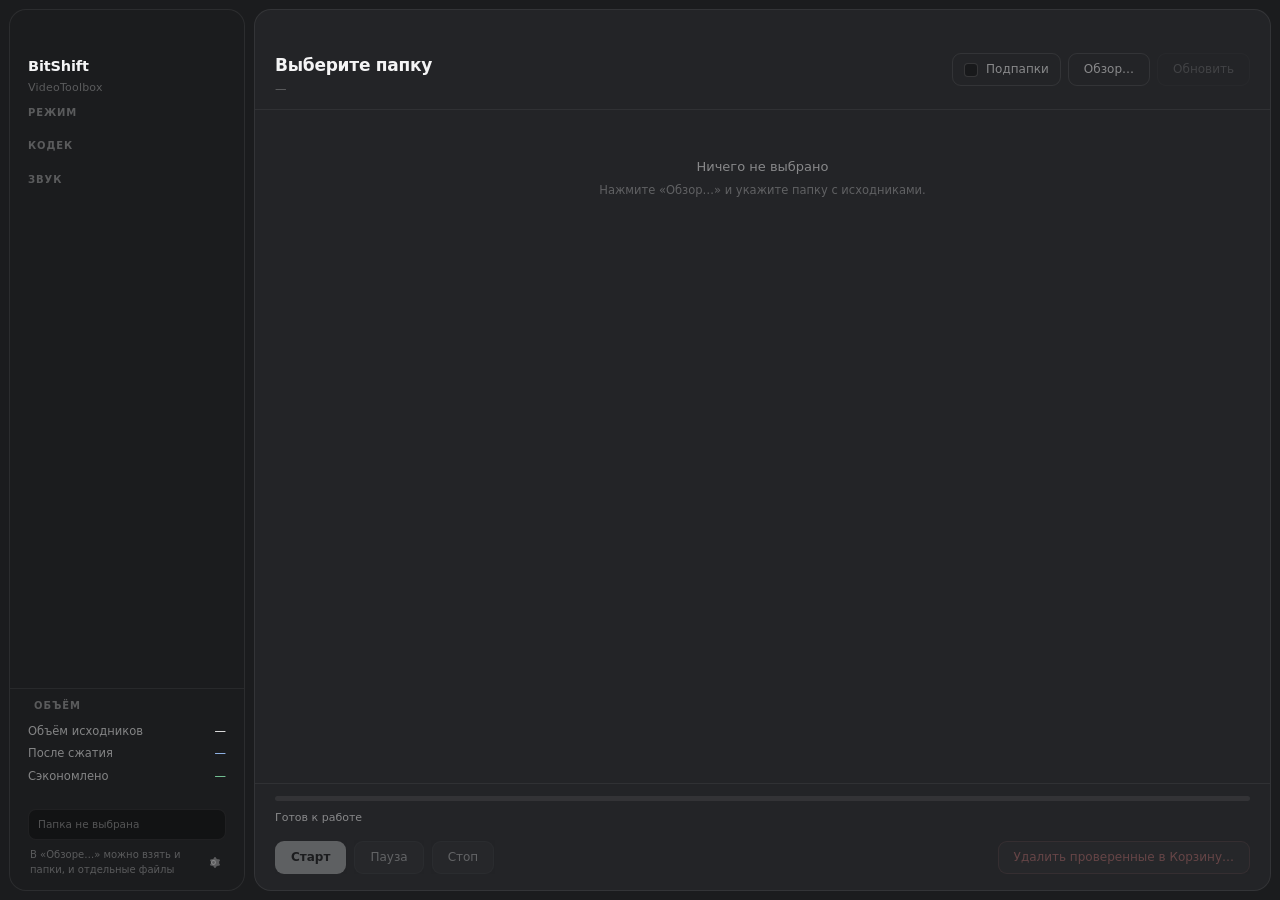
==== mac/ui/index.html @ 4cef077b "BitShift для macOS v3.6.1 — ядро на Python, окно на HTML, VideoToolbox Мак-версия живёт в mac/, с Wi" ====
<!DOCTYPE html>
<html lang="ru">
<head>
  <meta charset="utf-8">
  <title>BitShift</title>
  <link rel="stylesheet" href="style.css">
</head>
<body>
  <div class="shell">

    <aside class="panel side">
      <header class="side__head">
        <div class="side__title">BitShift</div>
        <div class="side__sub" id="hardware">VideoToolbox</div>
      </header>

      <div class="side__scroll">
        <section class="group">
          <div class="group__label" data-i18n="group_mode">Режим</div>
          <div class="list" id="modes"></div>
        </section>

        <section class="group">
          <div class="group__label" data-i18n="group_codec">Кодек</div>
          <div class="list" id="codecs"></div>
        </section>

        <section class="group">
          <div class="group__label" data-i18n="group_audio">Звук</div>
          <div class="list" id="audio-modes"></div>
        </section>
      </div>

      <section class="volume" id="volume">
        <div class="group__label" data-i18n="group_volume">Объём</div>
        <div class="volume__row">
          <span class="volume__key" data-i18n="vol_source">Объём исходников</span>
          <span class="volume__val" id="volume-source">—</span>
        </div>
        <div class="volume__row volume__row--forecast" id="volume-forecast-row" hidden>
          <span class="volume__key" data-i18n="vol_forecast">После сжатия</span>
          <span class="volume__val" id="volume-forecast">—</span>
        </div>
        <div class="volume__row volume__row--saved" id="volume-saved-row" hidden>
          <span class="volume__key" data-i18n="vol_saved">Сэкономлено</span>
          <span class="volume__val" id="volume-saved">—</span>
        </div>
      </section>

      <section class="volume" id="left" hidden>
        <div class="group__label" data-i18n="group_left">Осталось</div>
        <div class="volume__row">
          <span class="volume__key" data-i18n="vol_left">Примерно</span>
          <span class="volume__val" id="volume-left">считаю…</span>
        </div>
      </section>

      <footer class="side__foot">
        <div class="path" id="folder-path" title="">Папка не выбрана</div>
        <div class="side__bottom">
          <div class="hint" data-i18n="hint_picker">В «Обзоре…» можно взять и папки, и отдельные файлы</div>
          <button class="gear" id="btn-gear" data-i18n-title="settings_title" title="Настройки"><svg viewBox="0 0 16 16" fill="currentColor" aria-hidden="true"><path d="M8 5.4A2.6 2.6 0 1 0 8 10.6 2.6 2.6 0 0 0 8 5.4Zm0 4.1A1.5 1.5 0 1 1 8 6.5a1.5 1.5 0 0 1 0 3Z"/><path d="m14 9.1-.02-.16a5.7 5.7 0 0 0 0-1.88L14 6.9l1-.86-1-1.73-1.26.42-.13-.1a5.7 5.7 0 0 0-1.62-.94l-.14-.05L10.6 2.3H8.6l-.25 1.34-.14.05a5.7 5.7 0 0 0-1.62.94l-.13.1L5.2 4.31l-1 1.73.99.86-.02.17a5.7 5.7 0 0 0 0 1.88l.02.16-1 .86 1 1.73 1.26-.42.13.1c.5.4 1.04.72 1.62.94l.14.05.25 1.34h2l.25-1.34.14-.05a5.7 5.7 0 0 0 1.62-.94l.13-.1 1.26.42 1-1.73-1-.86Z"/></svg></button>
        </div>
      </footer>
    </aside>

    <main class="panel main">
      <header class="main__head">
        <div class="main__titles">
          <h1 class="main__title" id="folder-name">Выберите папку</h1>
          <div class="main__meta" id="folder-meta">—</div>
        </div>
        <div class="main__actions">
          <label class="check check--pill" id="recursive-pill">
            <input type="checkbox" id="opt-recursive">
            <span class="check__box"></span>
            <span class="check__text" data-i18n="opt_recursive">Подпапки</span>
          </label>
          <button class="btn btn--ghost" id="btn-browse" data-i18n="btn_browse">Обзор…</button>
          <button class="btn btn--ghost" id="btn-refresh" data-i18n="btn_refresh" disabled>Обновить</button>
        </div>
      </header>

      <div class="files" id="files">
        <div class="empty" id="empty">
          <div class="empty__title">Ничего не выбрано</div>
          <div class="empty__text">Нажмите «Обзор…» и укажите папку с исходниками.</div>
        </div>
      </div>

      <footer class="main__foot">
        <div class="progress">
          <div class="progress__track"><div class="progress__fill" id="progress-fill"></div></div>
        </div>
        <div class="summary" id="summary">Готов к работе</div>

        <div class="shutdown" id="shutdown" hidden>
          <span class="shutdown__text" id="shutdown-text"></span>
          <button class="btn" id="btn-cancel-shutdown" data-i18n="btn_cancel_shutdown">Не выключать</button>
        </div>

        <div class="controls">
          <button class="btn btn--primary" id="btn-start" data-i18n="btn_start" disabled>Старт</button>
          <button class="btn" id="btn-pause" disabled>Пауза</button>
          <button class="btn" id="btn-stop" disabled>Стоп</button>
          <button class="btn btn--danger" id="btn-trash" disabled>Удалить проверенные в Корзину…</button>
        </div>
      </footer>
    </main>
  </div>

  <div class="settings" id="settings" hidden>
    <div class="settings__card">
      <div class="settings__title" data-i18n="settings_title">Настройки</div>

      <div class="settings__row">
        <span class="settings__key" data-i18n="settings_lang">Язык</span>
        <div class="seg" id="lang-list"></div>
      </div>

      <label class="check">
        <input type="checkbox" id="opt-shutdown">
        <span class="check__box"></span>
        <span class="check__text" data-i18n="opt_shutdown">Выключить мак после конвертации</span>
      </label>

      <label class="check check--danger">
        <input type="checkbox" id="opt-trash">
        <span class="check__box"></span>
        <span class="check__text" data-i18n="opt_trash">Удалять исходники в Корзину после проверки</span>
      </label>

      <div class="settings__foot">
        <span class="settings__version">BitShift <span id="app-version">—</span></span>
        <button class="btn" id="settings-close" data-i18n="btn_close">Закрыть</button>
      </div>
    </div>
  </div>

  <div class="modal" id="modal" hidden>
    <div class="modal__card">
      <div class="modal__title" id="modal-title">Удалить в Корзину?</div>
      <div class="modal__text" id="modal-text"></div>
      <div class="modal__actions">
        <button class="btn" id="modal-cancel" data-i18n="btn_cancel">Отмена</button>
        <button class="btn btn--danger" id="modal-ok" data-i18n="btn_to_trash">В Корзину</button>
      </div>
    </div>
  </div>

  <script src="app.js"></script>
</body>
</html>
---- mac/ui/style.css ----
:root {
  --bg: #1b1c1e;

  --sidebar: #1b1c1e;
  --content: #232427;
  --panel-top: #161616;
  --panel-bottom: #0e0e0e;
  --edge: rgba(255, 255, 255, 0.075);
  --edge-strong: rgba(255, 255, 255, 0.13);
  --hairline: rgba(255, 255, 255, 0.06);

  --text: #f4f4f5;
  --muted: rgba(255, 255, 255, 0.46);
  --faint: rgba(255, 255, 255, 0.28);

  --hover: rgba(255, 255, 255, 0.045);
  --active: rgba(255, 255, 255, 0.085);

  --ok: #7fd6a3;
  --busy: #9ec5ff;
  --danger: #ff8f8f;

  --stage-copy: #c4b5fd;
  --stage-verify: #fad991;
  --stage-move: #8de2d5;

  --radius-panel: 22px;
  --radius-row: 11px;

  --radius-sidebar: 17px;
  --inset: 9px;

  --gap: 14px;
}

* { box-sizing: border-box; margin: 0; padding: 0; }

html, body { height: 100%; }

body {
  background: var(--bg);
  color: var(--text);
  font: 13px/1.45 -apple-system, "SF Pro Text", system-ui, sans-serif;
  -webkit-font-smoothing: antialiased;
  overflow: hidden;
  user-select: none;
  cursor: default;
}

.shell {
  display: grid;
  grid-template-columns: 236px 1fr;
  height: 100%;

  padding: var(--inset);
  gap: var(--inset);
}

.panel {
  position: relative;
  display: flex;
  flex-direction: column;
  min-height: 0;
  overflow: hidden;
}

.side,
.main {
  border: 1px solid var(--edge);
  border-radius: var(--radius-sidebar);
}

.side { background: var(--sidebar); }

.main { background: var(--content); }

.side__head { padding: 46px 18px 10px; }

.side__title { font-size: 14.5px; font-weight: 600; letter-spacing: -0.01em; }

.side__sub {
  margin-top: 3px;
  font-size: 11px;
  color: var(--faint);
  letter-spacing: 0.02em;
}

.side__scroll { flex: 1; min-height: 0; overflow-y: auto; padding: 0 12px; }

.group { margin-bottom: 13px; }

.group__label {
  padding: 0 6px 6px;
  font-size: 10px;
  font-weight: 600;
  letter-spacing: 0.09em;
  text-transform: uppercase;
  color: var(--faint);
}

.list { display: flex; flex-direction: column; gap: 2px; }

.item {
  display: flex;
  align-items: center;
  gap: 9px;
  padding: 6px 10px;
  border: 1px solid transparent;
  border-radius: var(--radius-row);
  font-size: 12.5px;
  color: var(--muted);
  cursor: pointer;
  transition: background 0.12s, color 0.12s;
}

.item:hover { background: var(--hover); color: var(--text); }

.item--on {
  background: var(--active);
  border-color: var(--edge-strong);
  color: var(--text);
}

.item__icon {
  width: 15px;
  height: 15px;
  flex-shrink: 0;
  opacity: 0.5;
  transition: opacity 0.12s;
}

.item:hover .item__icon,
.item--on .item__icon { opacity: 0.9; }

.item__name {
  flex: 0 1 auto;
  min-width: 0;
  white-space: nowrap;
  overflow: hidden;
  text-overflow: ellipsis;
}

.item__note { flex-shrink: 0; font-size: 10.5px; color: var(--faint); }

.item__note::before { content: "· "; }

.item--on .item__note { color: var(--muted); }

.item--off { opacity: 0.35; pointer-events: none; }

.volume { padding: 10px 18px 3px; border-top: 1px solid var(--hairline); }

.volume__row { display: flex; justify-content: space-between; gap: 8px; padding: 3px 0; }

.volume__key { font-size: 11.5px; color: var(--muted); }

.volume__val { font-size: 11.5px; font-variant-numeric: tabular-nums; }

.volume__row--saved .volume__val { color: var(--ok); }

.volume__row--forecast .volume__val { color: var(--busy); }

.side__foot { padding: 10px 18px 13px; }

.path {
  margin-top: 8px;
  padding: 7px 9px;
  background: rgba(0, 0, 0, 0.32);
  border: 1px solid var(--hairline);
  border-radius: 8px;
  font-size: 10.5px;
  color: var(--faint);
  white-space: nowrap;
  overflow: hidden;
  text-overflow: ellipsis;
}

.hint { margin-top: 7px; padding: 0 2px; font-size: 10px; color: var(--faint); }

.main__head {
  display: flex;
  align-items: flex-start;
  justify-content: space-between;
  gap: 16px;

  padding: 43px 20px 12px;
  border-bottom: 1px solid var(--hairline);
}

.main__title {
  font-size: 17px;
  font-weight: 600;
  letter-spacing: -0.015em;
  white-space: nowrap;
  overflow: hidden;
  text-overflow: ellipsis;
}

.main__meta { margin-top: 3px; font-size: 11.5px; color: var(--faint); }

.main__actions { display: flex; gap: 7px; flex-shrink: 0; }

.files { flex: 1; min-height: 0; overflow-y: auto; padding: 0 12px 6px; }

.row {
  display: grid;
  grid-template-columns: auto 1fr auto auto;
  align-items: center;
  gap: 11px;
  padding: 7px 8px;
  border-radius: var(--radius-row);
}

.row:hover { background: var(--hover); }

.row--off .row__name,
.row--off .row__detail { opacity: 0.4; }

.row__name {
  font-size: 12.5px;
  white-space: nowrap;
  overflow: hidden;
  text-overflow: ellipsis;
}

.row__detail {
  margin-top: 1px;
  font-size: 10.5px;
  color: var(--faint);
  white-space: nowrap;
  overflow: hidden;
  text-overflow: ellipsis;
}

.row__size {
  font-size: 11.5px;
  color: var(--muted);
  font-variant-numeric: tabular-nums;
  white-space: nowrap;
}

.badge {
  position: relative;
  min-width: 116px;
  padding: 4px 11px;
  border-radius: 999px;
  background: rgba(255, 255, 255, 0.055);
  border: 1px solid var(--hairline);
  font-size: 10.5px;
  color: var(--muted);
  text-align: center;
  white-space: nowrap;
  overflow: hidden;
}

.badge__fill {
  position: absolute;
  inset: 0 auto 0 0;
  width: 0;
  background: rgba(158, 197, 255, 0.34);
  border-right: 1px solid rgba(255, 255, 255, 0.45);
  transition: width 0.25s ease-out;
}

.badge__fill[style*="width: 0%"] { border-right-color: transparent; }

.badge__text { position: relative; }

.badge--busy { color: var(--busy); border-color: rgba(158, 197, 255, 0.22); }

.badge--copy { color: var(--stage-copy); border-color: rgba(196, 181, 253, 0.3); }
.badge--copy .badge__fill { background: rgba(196, 181, 253, 0.34); }

.badge--encode { color: var(--busy); border-color: rgba(158, 197, 255, 0.3); }
.badge--encode .badge__fill { background: rgba(158, 197, 255, 0.34); }

.badge--verify { color: var(--stage-verify); border-color: rgba(250, 217, 145, 0.3); }
.badge--verify .badge__fill { background: rgba(250, 217, 145, 0.32); }

.badge--move { color: var(--stage-move); border-color: rgba(141, 226, 213, 0.3); }
.badge--move .badge__fill { background: rgba(141, 226, 213, 0.32); }

.badge--copy .badge__text,
.badge--encode .badge__text,
.badge--verify .badge__text,
.badge--move .badge__text { color: var(--text); }
.badge--ok { color: var(--ok); border-color: rgba(127, 214, 163, 0.22); }
.badge--bad { color: var(--danger); border-color: rgba(255, 143, 143, 0.28); }
.badge--idle { color: var(--faint); }

.empty { padding: 48px 20px; text-align: center; }
.empty__title { font-size: 13px; color: var(--muted); }
.empty__text { margin-top: 5px; font-size: 11.5px; color: var(--faint); }

.main__foot { padding: 12px 20px 16px; border-top: 1px solid var(--hairline); }

.progress__track {
  height: 5px;
  background: rgba(255, 255, 255, 0.07);
  border-radius: 999px;
  overflow: hidden;
}

.progress__fill {
  width: 0;
  height: 100%;
  border-radius: 999px;
  background: linear-gradient(90deg, rgba(255, 255, 255, 0.5), rgba(255, 255, 255, 0.82));
  transition: width 0.3s ease-out;
}

.summary {
  margin-top: 9px;
  font-size: 11px;
  color: var(--muted);
  font-variant-numeric: tabular-nums;
}

.options { margin-top: 14px; display: flex; flex-direction: column; gap: 8px; }

.shutdown {
  margin-top: 13px;
  padding: 9px 12px;
  display: flex;
  align-items: center;
  justify-content: space-between;
  gap: 12px;
  background: rgba(158, 197, 255, 0.08);
  border: 1px solid rgba(158, 197, 255, 0.24);
  border-radius: 11px;
}

.shutdown[hidden] { display: none; }

.shutdown__text { font-size: 11.5px; color: var(--busy); font-variant-numeric: tabular-nums; }

.shutdown--failed { background: rgba(255, 143, 143, 0.08); border-color: rgba(255, 143, 143, 0.26); }

.shutdown--failed .shutdown__text { color: var(--danger); }

.controls { margin-top: 15px; display: flex; gap: 8px; align-items: center; }

.controls .btn--danger { margin-left: auto; }

.btn {
  padding: 7px 15px;
  border: 1px solid var(--edge);
  border-radius: 9px;
  background: rgba(255, 255, 255, 0.055);
  color: var(--text);
  font: inherit;
  font-size: 12px;
  cursor: pointer;
  transition: background 0.12s, opacity 0.12s;
  white-space: nowrap;
}

.btn:hover:not(:disabled) { background: rgba(255, 255, 255, 0.1); }

.btn:disabled { opacity: 0.3; cursor: default; }

.btn--ghost { background: transparent; color: var(--muted); }

.btn--primary {
  background: rgba(255, 255, 255, 0.9);
  border-color: transparent;
  color: #0b0b0b;
  font-weight: 550;
}

.btn--primary:hover:not(:disabled) { background: #fff; }

.btn--danger { color: var(--danger); border-color: rgba(255, 143, 143, 0.24); }

.btn--danger:hover:not(:disabled) { background: rgba(255, 143, 143, 0.1); }

.check { display: flex; align-items: center; gap: 8px; cursor: pointer; font-size: 11.5px; color: var(--muted); }

.check:hover { color: var(--text); }

.check input { position: absolute; opacity: 0; width: 0; height: 0; }

.check__box {
  position: relative;
  width: 14px;
  height: 14px;
  flex-shrink: 0;
  border: 1px solid var(--edge-strong);
  border-radius: 4px;
  background: rgba(0, 0, 0, 0.3);
  transition: background 0.12s, border-color 0.12s;
}

.check input:checked + .check__box {
  background: rgba(255, 255, 255, 0.86);
  border-color: transparent;
}

.check input:checked + .check__box::after {
  content: "";
  position: absolute;
  left: 4px;
  top: 1px;
  width: 4px;
  height: 8px;
  border: solid #0b0b0b;
  border-width: 0 1.7px 1.7px 0;
  transform: rotate(43deg);
}

.check input:disabled + .check__box { opacity: 0.35; }
.check input:disabled ~ .check__text { opacity: 0.35; }

.check--danger input:checked + .check__box { background: var(--danger); }

.check--danger input:checked ~ .check__text { color: var(--danger); }

.row .check__box { width: 13px; height: 13px; }
.row .check input:checked + .check__box::after { left: 3.5px; top: 0.5px; height: 7.5px; }

.modal {
  position: fixed;
  inset: 0;
  display: flex;
  align-items: center;
  justify-content: center;
  background: rgba(0, 0, 0, 0.62);
  z-index: 10;
}

.modal[hidden] { display: none; }

.modal__card {
  width: 370px;
  padding: 20px;
  background: linear-gradient(180deg, #1a1a1a, #121212);
  border: 1px solid var(--edge-strong);
  border-radius: 16px;
}

.modal__title { font-size: 14px; font-weight: 600; }

.modal__text { margin-top: 8px; font-size: 12px; color: var(--muted); line-height: 1.5; }

.modal__actions { margin-top: 18px; display: flex; justify-content: flex-end; gap: 8px; }

::-webkit-scrollbar { width: 9px; }
::-webkit-scrollbar-track { background: transparent; }
::-webkit-scrollbar-thumb {
  background: rgba(255, 255, 255, 0.11);
  border-radius: 999px;
  border: 2.5px solid transparent;
  background-clip: content-box;
}
::-webkit-scrollbar-thumb:hover { background: rgba(255, 255, 255, 0.2); background-clip: content-box; }

.side__bottom {
  display: flex;
  align-items: center;
  gap: 8px;
  margin-top: 8px;
}

.side__bottom .hint { flex: 1; min-width: 0; margin-top: 0; }

.gear {
  flex-shrink: 0;
  width: 26px;
  height: 26px;
  display: grid;
  place-items: center;
  padding: 0;
  border: 1px solid transparent;
  border-radius: 8px;
  background: transparent;
  color: var(--faint);
  cursor: pointer;
  transition: background 0.12s, color 0.12s;
}

.gear svg { width: 15px; height: 15px; }

.gear:hover { background: var(--hover); color: var(--text); }

.check--pill {
  padding: 6px 11px;
  border: 1px solid var(--edge);
  border-radius: 9px;
  background: transparent;
  font-size: 12px;
}

.check--pill:has(input:checked) {
  background: var(--active);
  border-color: var(--edge-strong);
  color: var(--text);
}

.check--pill:has(input:disabled) { opacity: 0.4; }

.settings {
  position: fixed;
  inset: 0;
  display: flex;
  align-items: center;
  justify-content: center;
  background: rgba(0, 0, 0, 0.55);
  z-index: 12;
}

.settings[hidden] { display: none; }

.settings__card {
  width: 340px;
  padding: 18px;
  display: flex;
  flex-direction: column;
  gap: 13px;
  background: linear-gradient(180deg, #1a1a1a, #121212);
  border: 1px solid var(--edge-strong);
  border-radius: 16px;
}

.settings__title { font-size: 13.5px; font-weight: 600; }

.settings__row { display: flex; align-items: center; justify-content: space-between; gap: 10px; }

.settings__key { font-size: 12px; color: var(--muted); }

.seg { display: flex; gap: 3px; padding: 2px; background: rgba(0, 0, 0, 0.35); border-radius: 9px; }

.seg__item {
  padding: 4px 11px;
  border-radius: 7px;
  font-size: 11.5px;
  color: var(--muted);
  cursor: pointer;
  transition: background 0.12s, color 0.12s;
}

.seg__item:hover { color: var(--text); }

.seg__item--on { background: rgba(255, 255, 255, 0.1); color: var(--text); }

.settings__foot {
  display: flex;
  align-items: center;
  justify-content: space-between;
  gap: 10px;
  margin-top: 3px;
  padding-top: 12px;
  border-top: 1px solid var(--hairline);
}

.settings__version { font-size: 11px; color: var(--faint); font-variant-numeric: tabular-nums; }
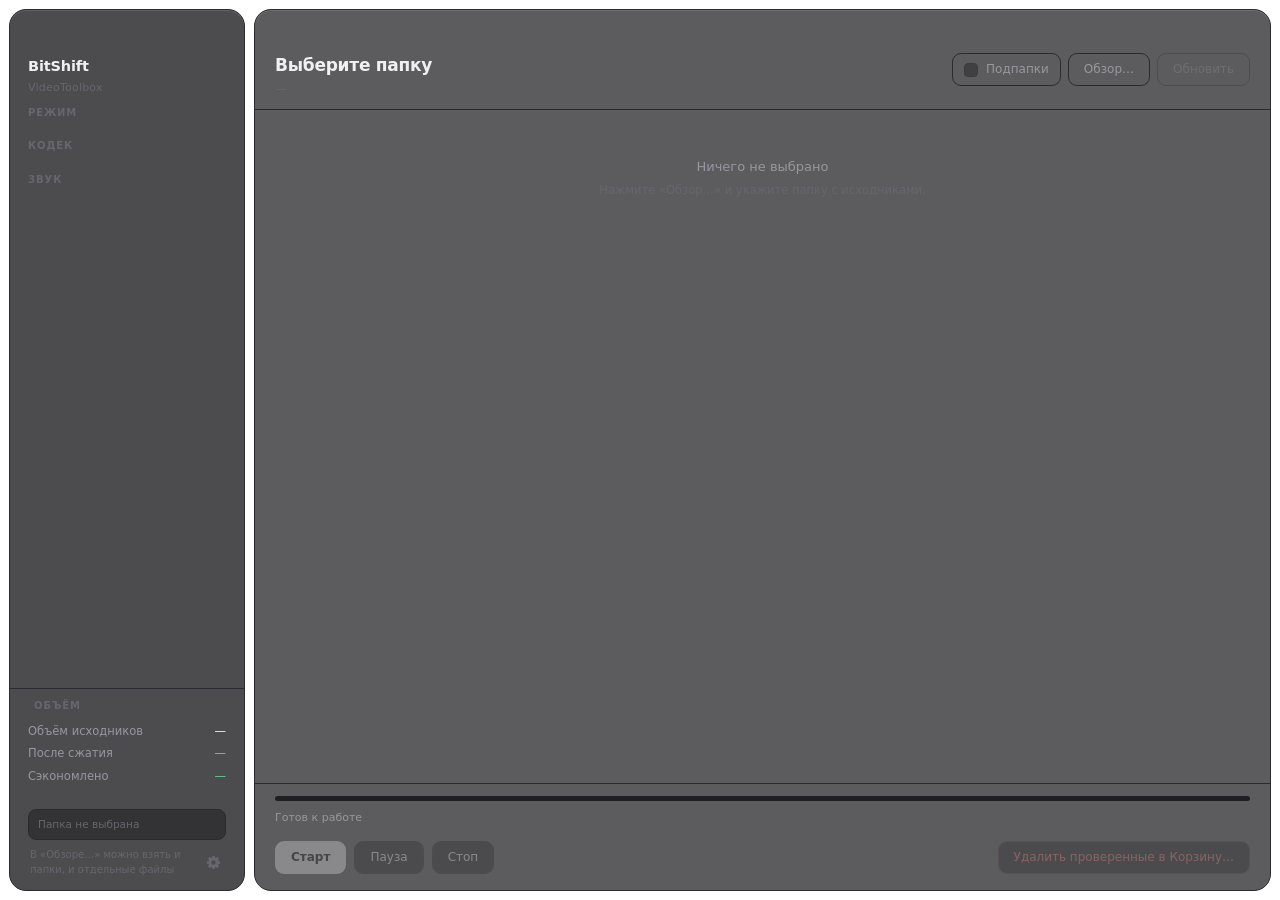
==== commit d376e96a: "v3.7.1 — стекло наконец работает, плюс диалог выбора и шестерёнка Пользователь открыл 3.7 и не увиде" ====
--- a/mac/ui/index.html
+++ b/mac/ui/index.html
@@ -59,7 +59,7 @@
         <div class="path" id="folder-path" title="">Папка не выбрана</div>
         <div class="side__bottom">
           <div class="hint" data-i18n="hint_picker">В «Обзоре…» можно взять и папки, и отдельные файлы</div>
-          <button class="gear" id="btn-gear" data-i18n-title="settings_title" title="Настройки"><svg viewBox="0 0 16 16" fill="currentColor" aria-hidden="true"><path d="M8 5.4A2.6 2.6 0 1 0 8 10.6 2.6 2.6 0 0 0 8 5.4Zm0 4.1A1.5 1.5 0 1 1 8 6.5a1.5 1.5 0 0 1 0 3Z"/><path d="m14 9.1-.02-.16a5.7 5.7 0 0 0 0-1.88L14 6.9l1-.86-1-1.73-1.26.42-.13-.1a5.7 5.7 0 0 0-1.62-.94l-.14-.05L10.6 2.3H8.6l-.25 1.34-.14.05a5.7 5.7 0 0 0-1.62.94l-.13.1L5.2 4.31l-1 1.73.99.86-.02.17a5.7 5.7 0 0 0 0 1.88l.02.16-1 .86 1 1.73 1.26-.42.13.1c.5.4 1.04.72 1.62.94l.14.05.25 1.34h2l.25-1.34.14-.05a5.7 5.7 0 0 0 1.62-.94l.13-.1 1.26.42 1-1.73-1-.86Z"/></svg></button>
+          <button class="gear" id="btn-gear" data-i18n-title="settings_title" title="Настройки"><svg viewBox="0 0 16 16" fill="currentColor" fill-rule="evenodd" aria-hidden="true"><path d="M6.24 3.16L6.78 1.06A7.05 7.05 0 0 1 9.22 1.06L9.76 3.16A5.15 5.15 0 0 1 10.18 3.33L10.18 3.33L12.04 2.22A7.05 7.05 0 0 1 13.78 3.96L12.67 5.82A5.15 5.15 0 0 1 12.84 6.24L12.84 6.24L14.94 6.78A7.05 7.05 0 0 1 14.94 9.22L12.84 9.76A5.15 5.15 0 0 1 12.67 10.18L12.67 10.18L13.78 12.04A7.05 7.05 0 0 1 12.04 13.78L10.18 12.67A5.15 5.15 0 0 1 9.76 12.84L9.76 12.84L9.22 14.94A7.05 7.05 0 0 1 6.78 14.94L6.24 12.84A5.15 5.15 0 0 1 5.82 12.67L5.82 12.67L3.96 13.78A7.05 7.05 0 0 1 2.22 12.04L3.33 10.18A5.15 5.15 0 0 1 3.16 9.76L3.16 9.76L1.06 9.22A7.05 7.05 0 0 1 1.06 6.78L3.16 6.24A5.15 5.15 0 0 1 3.33 5.82L3.33 5.82L2.22 3.96A7.05 7.05 0 0 1 3.96 2.22L5.82 3.33A5.15 5.15 0 0 1 6.24 3.16ZM8 5.65A2.35 2.35 0 1 0 8 10.35A2.35 2.35 0 1 0 8 5.65Z"/></svg></button>
         </div>
       </footer>
     </aside>
--- a/mac/ui/style.css
+++ b/mac/ui/style.css
@@ -1,36 +1,36 @@
 :root {
-  --bg: #1b1c1e;
-
-  --sidebar: #1b1c1e;
-  --content: #232427;
-  --panel-top: #161616;
-  --panel-bottom: #0e0e0e;
-  --edge: rgba(255, 255, 255, 0.075);
-  --edge-strong: rgba(255, 255, 255, 0.13);
-  --hairline: rgba(255, 255, 255, 0.06);
-
-  --text: #f4f4f5;
-  --muted: rgba(255, 255, 255, 0.46);
-  --faint: rgba(255, 255, 255, 0.28);
-
-  --hover: rgba(255, 255, 255, 0.045);
-  --active: rgba(255, 255, 255, 0.085);
-
-  --ok: #7fd6a3;
-  --busy: #9ec5ff;
-  --danger: #ff8f8f;
-
-  --stage-copy: #c4b5fd;
-  --stage-verify: #fad991;
-  --stage-move: #8de2d5;
-
-  --radius-panel: 22px;
+  --pill: #26262D;
+  --badge: #22262D;
+  --raise: #1E1E23;
+  --sheet: #1C1C22;
+  --edge: #2A2A31;
+  --edge-strong: #3A3A42;
+  --hairline: #2A2A31;
+
+  --text: #F0F0F3;
+  --muted: #97979F;
+  --faint: #66666E;
+
+  --hover: rgba(255, 255, 255, 0.086);
+  --active: linear-gradient(90deg, #242430 0%, #3A2039 50%, #8E1A58 82%, #DB1671 100%);
+  --active-edge: #8E1A58;
+  --active-fill: #33203A;
+
+  --ok: #5FCE9A;
+  --busy: #7FB2EE;
+  --danger: #E8756F;
+
+  --stage-copy: #7FB2EE;
+  --stage-verify: #A99BF0;
+  --stage-move: #7FB2EE;
+
+  --glass-blur: 26px;
+  --glass-rail: rgba(20, 20, 24, 0.76);
+  --glass-content: rgba(23, 23, 27, 0.70);
+
   --radius-row: 11px;
-
   --radius-sidebar: 17px;
   --inset: 9px;
-
-  --gap: 14px;
 }
 
 * { box-sizing: border-box; margin: 0; padding: 0; }
@@ -38,7 +38,7 @@
 html, body { height: 100%; }
 
 body {
-  background: var(--bg);
+  background: transparent;
   color: var(--text);
   font: 13px/1.45 -apple-system, "SF Pro Text", system-ui, sans-serif;
   -webkit-font-smoothing: antialiased;
@@ -70,9 +70,16 @@
   border-radius: var(--radius-sidebar);
 }
 
-.side { background: var(--sidebar); }
-
-.main { background: var(--content); }
+.side,
+.main {
+  -webkit-backdrop-filter: blur(var(--glass-blur)) saturate(150%);
+  backdrop-filter: blur(var(--glass-blur)) saturate(150%);
+  box-shadow: inset 0 1px 0 rgba(255, 255, 255, 0.12);
+}
+
+.side { background: var(--glass-rail); }
+
+.main { background: var(--glass-content); }
 
 .side__head { padding: 46px 18px 10px; }
 
@@ -244,7 +251,7 @@
   min-width: 116px;
   padding: 4px 11px;
   border-radius: 999px;
-  background: rgba(255, 255, 255, 0.055);
+  background: var(--badge);
   border: 1px solid var(--hairline);
   font-size: 10.5px;
   color: var(--muted);
@@ -257,7 +264,7 @@
   position: absolute;
   inset: 0 auto 0 0;
   width: 0;
-  background: rgba(158, 197, 255, 0.34);
+  background: rgba(127, 178, 238, 0.34);
   border-right: 1px solid rgba(255, 255, 255, 0.45);
   transition: width 0.25s ease-out;
 }
@@ -266,26 +273,26 @@
 
 .badge__text { position: relative; }
 
-.badge--busy { color: var(--busy); border-color: rgba(158, 197, 255, 0.22); }
-
-.badge--copy { color: var(--stage-copy); border-color: rgba(196, 181, 253, 0.3); }
-.badge--copy .badge__fill { background: rgba(196, 181, 253, 0.34); }
-
-.badge--encode { color: var(--busy); border-color: rgba(158, 197, 255, 0.3); }
-.badge--encode .badge__fill { background: rgba(158, 197, 255, 0.34); }
-
-.badge--verify { color: var(--stage-verify); border-color: rgba(250, 217, 145, 0.3); }
-.badge--verify .badge__fill { background: rgba(250, 217, 145, 0.32); }
-
-.badge--move { color: var(--stage-move); border-color: rgba(141, 226, 213, 0.3); }
-.badge--move .badge__fill { background: rgba(141, 226, 213, 0.32); }
+.badge--busy { color: var(--busy); border-color: rgba(127, 178, 238, 0.22); }
+
+.badge--copy { color: var(--stage-copy); border-color: rgba(127, 178, 238, 0.3); }
+.badge--copy .badge__fill { background: rgba(127, 178, 238, 0.34); }
+
+.badge--encode { color: var(--busy); border-color: rgba(127, 178, 238, 0.3); }
+.badge--encode .badge__fill { background: rgba(127, 178, 238, 0.34); }
+
+.badge--verify { color: var(--stage-verify); border-color: rgba(169, 155, 240, 0.3); }
+.badge--verify .badge__fill { background: rgba(169, 155, 240, 0.32); }
+
+.badge--move { color: var(--stage-move); border-color: rgba(127, 178, 238, 0.3); }
+.badge--move .badge__fill { background: rgba(127, 178, 238, 0.32); }
 
 .badge--copy .badge__text,
 .badge--encode .badge__text,
 .badge--verify .badge__text,
 .badge--move .badge__text { color: var(--text); }
-.badge--ok { color: var(--ok); border-color: rgba(127, 214, 163, 0.22); }
-.badge--bad { color: var(--danger); border-color: rgba(255, 143, 143, 0.28); }
+.badge--ok { color: var(--ok); border-color: rgba(95, 206, 154, 0.22); }
+.badge--bad { color: var(--danger); border-color: rgba(232, 117, 111, 0.28); }
 .badge--idle { color: var(--faint); }
 
 .empty { padding: 48px 20px; text-align: center; }
@@ -296,7 +303,7 @@
 
 .progress__track {
   height: 5px;
-  background: rgba(255, 255, 255, 0.07);
+  background: var(--raise);
   border-radius: 999px;
   overflow: hidden;
 }
@@ -305,7 +312,7 @@
   width: 0;
   height: 100%;
   border-radius: 999px;
-  background: linear-gradient(90deg, rgba(255, 255, 255, 0.5), rgba(255, 255, 255, 0.82));
+  background: linear-gradient(90deg, #C8C8CF, #FFFFFF);
   transition: width 0.3s ease-out;
 }
 
@@ -325,8 +332,8 @@
   align-items: center;
   justify-content: space-between;
   gap: 12px;
-  background: rgba(158, 197, 255, 0.08);
-  border: 1px solid rgba(158, 197, 255, 0.24);
+  background: rgba(127, 178, 238, 0.08);
+  border: 1px solid rgba(127, 178, 238, 0.24);
   border-radius: 11px;
 }
 
@@ -334,7 +341,7 @@
 
 .shutdown__text { font-size: 11.5px; color: var(--busy); font-variant-numeric: tabular-nums; }
 
-.shutdown--failed { background: rgba(255, 143, 143, 0.08); border-color: rgba(255, 143, 143, 0.26); }
+.shutdown--failed { background: rgba(232, 117, 111, 0.08); border-color: rgba(232, 117, 111, 0.26); }
 
 .shutdown--failed .shutdown__text { color: var(--danger); }
 
@@ -346,7 +353,7 @@
   padding: 7px 15px;
   border: 1px solid var(--edge);
   border-radius: 9px;
-  background: rgba(255, 255, 255, 0.055);
+  background: var(--pill);
   color: var(--text);
   font: inherit;
   font-size: 12px;
@@ -362,17 +369,17 @@
 .btn--ghost { background: transparent; color: var(--muted); }
 
 .btn--primary {
-  background: rgba(255, 255, 255, 0.9);
+  background: #F0F0F3;
   border-color: transparent;
-  color: #0b0b0b;
+  color: #111114;
   font-weight: 550;
 }
 
 .btn--primary:hover:not(:disabled) { background: #fff; }
 
-.btn--danger { color: var(--danger); border-color: rgba(255, 143, 143, 0.24); }
-
-.btn--danger:hover:not(:disabled) { background: rgba(255, 143, 143, 0.1); }
+.btn--danger { color: var(--danger); border-color: rgba(232, 117, 111, 0.24); }
+
+.btn--danger:hover:not(:disabled) { background: rgba(232, 117, 111, 0.1); }
 
 .check { display: flex; align-items: center; gap: 8px; cursor: pointer; font-size: 11.5px; color: var(--muted); }
 
@@ -403,7 +410,7 @@
   top: 1px;
   width: 4px;
   height: 8px;
-  border: solid #0b0b0b;
+  border: solid #111114;
   border-width: 0 1.7px 1.7px 0;
   transform: rotate(43deg);
 }
@@ -433,7 +440,7 @@
 .modal__card {
   width: 370px;
   padding: 20px;
-  background: linear-gradient(180deg, #1a1a1a, #121212);
+  background: var(--sheet);
   border: 1px solid var(--edge-strong);
   border-radius: 16px;
 }
@@ -491,8 +498,8 @@
 }
 
 .check--pill:has(input:checked) {
-  background: var(--active);
-  border-color: var(--edge-strong);
+  background: var(--active-fill);
+  border-color: var(--active-edge);
   color: var(--text);
 }
 
@@ -516,7 +523,7 @@
   display: flex;
   flex-direction: column;
   gap: 13px;
-  background: linear-gradient(180deg, #1a1a1a, #121212);
+  background: var(--sheet);
   border: 1px solid var(--edge-strong);
   border-radius: 16px;
 }
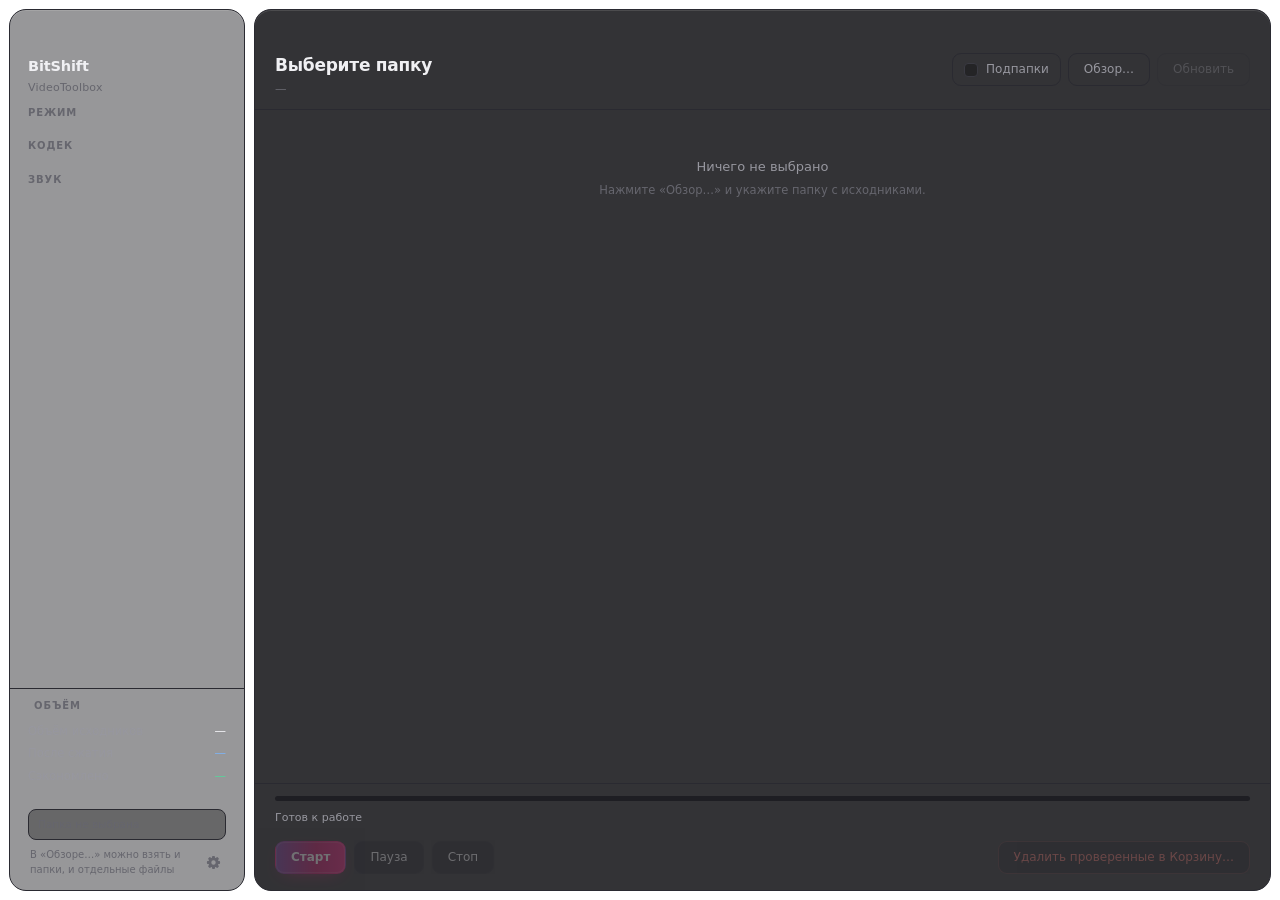
==== commit a4122063: "v3.8 — левая колонка стала настройками, градиент уехал на «Старт» Разбор дизайнера, обе правки приня" ====
--- a/mac/ui/index.html
+++ b/mac/ui/index.html
@@ -100,7 +100,7 @@
         </div>
 
         <div class="controls">
-          <button class="btn btn--primary" id="btn-start" data-i18n="btn_start" disabled>Старт</button>
+          <button class="btn" id="btn-start" disabled>Старт</button>
           <button class="btn" id="btn-pause" disabled>Пауза</button>
           <button class="btn" id="btn-stop" disabled>Стоп</button>
           <button class="btn btn--danger" id="btn-trash" disabled>Удалить проверенные в Корзину…</button>
--- a/mac/ui/style.css
+++ b/mac/ui/style.css
@@ -12,7 +12,8 @@
   --faint: #66666E;
 
   --hover: rgba(255, 255, 255, 0.086);
-  --active: linear-gradient(90deg, #242430 0%, #3A2039 50%, #8E1A58 82%, #DB1671 100%);
+  --accent: #DB1671;
+  --action: linear-gradient(90deg, #7A3D9E 0%, #C41668 58%, #E8207D 100%);
   --active-edge: #8E1A58;
   --active-fill: #33203A;
 
@@ -24,9 +25,8 @@
   --stage-verify: #A99BF0;
   --stage-move: #7FB2EE;
 
-  --glass-blur: 26px;
-  --glass-rail: rgba(20, 20, 24, 0.76);
-  --glass-content: rgba(23, 23, 27, 0.70);
+  --glass-rail: rgba(20, 20, 24, 0.44);
+  --glass-content: rgba(23, 23, 27, 0.88);
 
   --radius-row: 11px;
   --radius-sidebar: 17px;
@@ -72,8 +72,6 @@
 
 .side,
 .main {
-  -webkit-backdrop-filter: blur(var(--glass-blur)) saturate(150%);
-  backdrop-filter: blur(var(--glass-blur)) saturate(150%);
   box-shadow: inset 0 1px 0 rgba(255, 255, 255, 0.12);
 }
 
@@ -111,33 +109,35 @@
   display: flex;
   align-items: center;
   gap: 9px;
-  padding: 6px 10px;
-  border: 1px solid transparent;
+  padding: 5px 6px;
   border-radius: var(--radius-row);
   font-size: 12.5px;
   color: var(--muted);
   cursor: pointer;
-  transition: background 0.12s, color 0.12s;
-}
-
-.item:hover { background: var(--hover); color: var(--text); }
-
-.item--on {
-  background: var(--active);
-  border-color: var(--edge-strong);
-  color: var(--text);
-}
-
-.item__icon {
-  width: 15px;
-  height: 15px;
-  flex-shrink: 0;
-  opacity: 0.5;
-  transition: opacity 0.12s;
-}
-
-.item:hover .item__icon,
-.item--on .item__icon { opacity: 0.9; }
+  transition: color 0.12s;
+}
+
+.item::before {
+  content: "";
+  flex: none;
+  width: 13px;
+  height: 13px;
+  border-radius: 50%;
+  border: 1.5px solid var(--edge-strong);
+  background: rgba(0, 0, 0, 0.25);
+  transition: border-color 0.12s, border-width 0.12s;
+}
+
+.item:hover { color: var(--text); }
+
+.item:hover::before { border-color: var(--muted); }
+
+.item--on { color: var(--text); }
+
+.item--on::before {
+  border: 4px solid var(--accent);
+  background: transparent;
+}
 
 .item__name {
   flex: 0 1 auto;
@@ -368,14 +368,50 @@
 
 .btn--ghost { background: transparent; color: var(--muted); }
 
-.btn--primary {
-  background: #F0F0F3;
+#btn-start {
   border-color: transparent;
-  color: #111114;
-  font-weight: 550;
-}
-
-.btn--primary:hover:not(:disabled) { background: #fff; }
+  background: var(--action);
+  color: #fff;
+  font-weight: 600;
+  box-shadow: inset 0 0 0 1px rgba(255, 255, 255, 0.12),
+              0 6px 18px -9px rgba(219, 22, 113, 0.9);
+}
+
+#btn-start:hover:not(:disabled) { background: var(--action); filter: brightness(1.08); }
+
+#btn-start.btn--working {
+  opacity: 1;
+  cursor: default;
+  background-image:
+    linear-gradient(100deg, rgba(255, 255, 255, 0) 38%,
+                    rgba(255, 255, 255, 0.32) 50%, rgba(255, 255, 255, 0) 62%),
+    var(--action);
+  background-repeat: no-repeat, no-repeat;
+  background-size: 220% 100%, 100% 100%;
+  background-position: 120% 0, 0 0;
+  animation: sheen 1.9s linear infinite;
+}
+
+@keyframes sheen { to { background-position: -120% 0, 0 0; } }
+
+.btn__spin {
+  display: inline-block;
+  width: 12px;
+  height: 12px;
+  margin-right: 9px;
+  vertical-align: -2px;
+  border-radius: 50%;
+  border: 2px solid rgba(255, 255, 255, 0.35);
+  border-top-color: #fff;
+  animation: spin 0.7s linear infinite;
+}
+
+@keyframes spin { to { transform: rotate(360deg); } }
+
+@media (prefers-reduced-motion: reduce) {
+  #btn-start.btn--working { animation: none; background-position: 50% 0, 0 0; }
+  .btn__spin { animation: none; transform: rotate(150deg); }
+}
 
 .btn--danger { color: var(--danger); border-color: rgba(232, 117, 111, 0.24); }
 
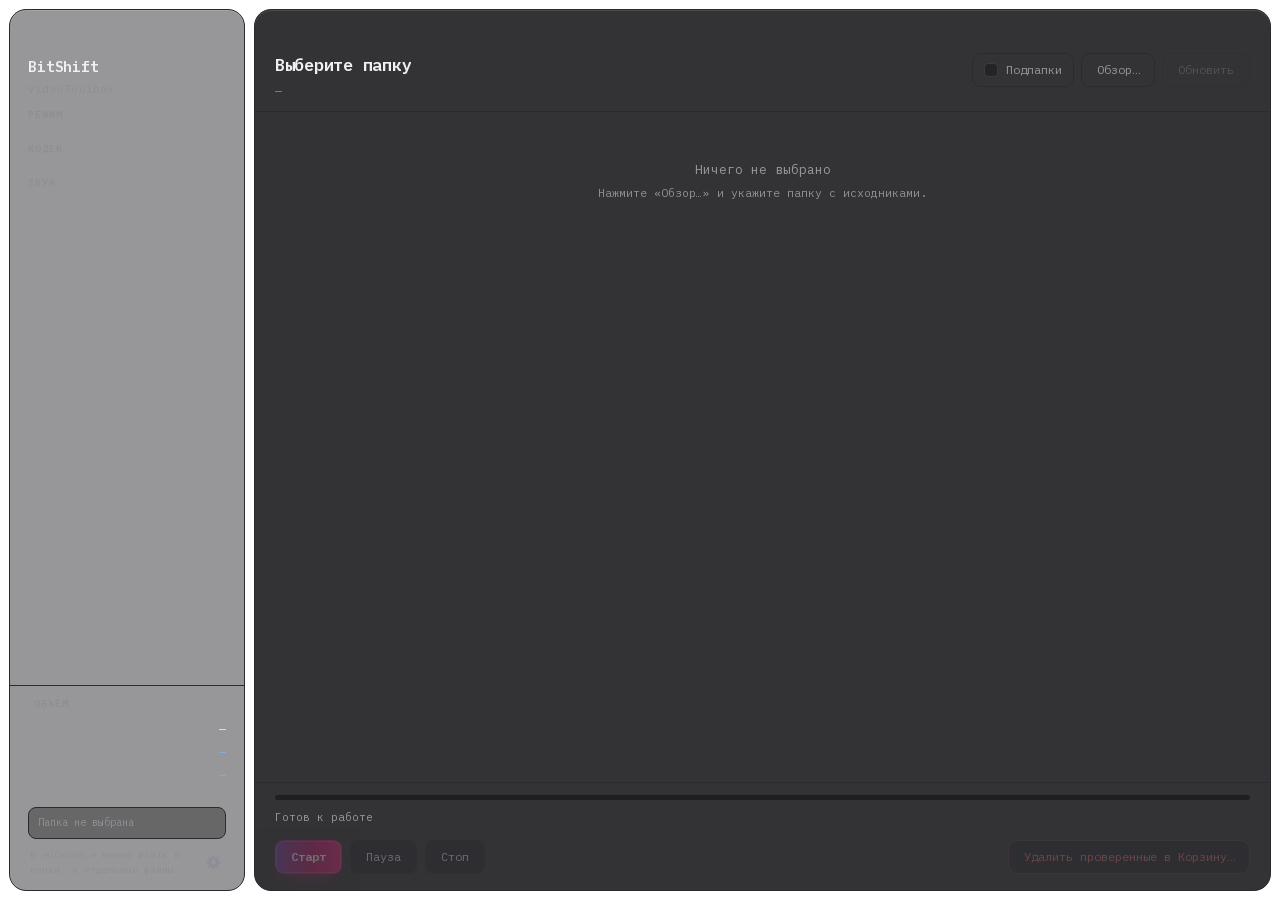
==== commit 958e1c34: "v3.10.0 — визуальный рефреш Refined Current Прогнан через дизайн-ревью (LLM-разбор + детектор антипа" ====
--- a/mac/ui/index.html
+++ b/mac/ui/index.html
@@ -81,6 +81,19 @@
         </div>
       </header>
 
+      <div class="toolbar" id="toolbar" hidden>
+        <label class="check">
+          <input type="checkbox" id="sel-all">
+          <span class="check__box"></span>
+          <span class="check__text" data-i18n="toolbar_select_all">выбрать все видимые</span>
+        </label>
+        <div class="chips">
+          <button class="chip chip--on" id="chip-all" data-filter="all">Все</button>
+          <button class="chip" id="chip-bad" data-filter="bad" hidden>Брак</button>
+          <button class="chip" id="chip-skip" data-filter="skip" hidden>Пропущено</button>
+        </div>
+      </div>
+
       <div class="files" id="files">
         <div class="empty" id="empty">
           <div class="empty__title">Ничего не выбрано</div>
@@ -124,14 +137,30 @@
         <span class="check__text" data-i18n="opt_shutdown">Выключить мак после конвертации</span>
       </label>
 
+      <label class="check">
+        <input type="checkbox" id="opt-eject">
+        <span class="check__box"></span>
+        <span class="check__text" data-i18n="opt_eject">Извлечь диск(и) после конвертации</span>
+      </label>
+
+      <label class="check">
+        <input type="checkbox" id="opt-vmaf">
+        <span class="check__box"></span>
+        <span class="check__text" data-i18n="opt_vmaf">Проверять качество (VMAF) — медленнее</span>
+      </label>
+
       <label class="check check--danger">
         <input type="checkbox" id="opt-trash">
         <span class="check__box"></span>
         <span class="check__text" data-i18n="opt_trash">Удалять исходники в Корзину после проверки</span>
       </label>
 
+      <div class="settings__row" id="history-row" hidden>
+        <span class="settings__value" id="history-value"></span>
+      </div>
+
       <div class="settings__foot">
-        <span class="settings__version">BitShift <span id="app-version">—</span></span>
+        <span class="settings__version">BitShift <span id="app-version">—</span> · <span data-i18n="settings_author">Created by Erik Rikka</span></span>
         <button class="btn" id="settings-close" data-i18n="btn_close">Закрыть</button>
       </div>
     </div>
--- a/mac/ui/style.css
+++ b/mac/ui/style.css
@@ -1,3 +1,60 @@
+@font-face {
+  font-family: "IBM Plex Mono";
+  font-weight: 400;
+  font-display: swap;
+  unicode-range: U+0301, U+0400-045F, U+0490-0491, U+04B0-04B1, U+2116;
+  src: url("fonts/IBMPlexMono-400-cyrillic.woff2") format("woff2");
+}
+@font-face {
+  font-family: "IBM Plex Mono";
+  font-weight: 400;
+  font-display: swap;
+  unicode-range: U+0000-00FF, U+0131, U+0152-0153, U+02BB-02BC, U+2000-206F, U+2122, U+2191, U+2193, U+2212;
+  src: url("fonts/IBMPlexMono-400-latin.woff2") format("woff2");
+}
+@font-face {
+  font-family: "IBM Plex Mono";
+  font-weight: 500;
+  font-display: swap;
+  unicode-range: U+0301, U+0400-045F, U+0490-0491, U+04B0-04B1, U+2116;
+  src: url("fonts/IBMPlexMono-500-cyrillic.woff2") format("woff2");
+}
+@font-face {
+  font-family: "IBM Plex Mono";
+  font-weight: 500;
+  font-display: swap;
+  unicode-range: U+0000-00FF, U+0131, U+0152-0153, U+02BB-02BC, U+2000-206F, U+2122, U+2191, U+2193, U+2212;
+  src: url("fonts/IBMPlexMono-500-latin.woff2") format("woff2");
+}
+@font-face {
+  font-family: "IBM Plex Mono";
+  font-weight: 600;
+  font-display: swap;
+  unicode-range: U+0301, U+0400-045F, U+0490-0491, U+04B0-04B1, U+2116;
+  src: url("fonts/IBMPlexMono-600-cyrillic.woff2") format("woff2");
+}
+@font-face {
+  font-family: "IBM Plex Mono";
+  font-weight: 600;
+  font-display: swap;
+  unicode-range: U+0000-00FF, U+0131, U+0152-0153, U+02BB-02BC, U+2000-206F, U+2122, U+2191, U+2193, U+2212;
+  src: url("fonts/IBMPlexMono-600-latin.woff2") format("woff2");
+}
+@font-face {
+  font-family: "IBM Plex Mono";
+  font-weight: 700;
+  font-display: swap;
+  unicode-range: U+0301, U+0400-045F, U+0490-0491, U+04B0-04B1, U+2116;
+  src: url("fonts/IBMPlexMono-700-cyrillic.woff2") format("woff2");
+}
+@font-face {
+  font-family: "IBM Plex Mono";
+  font-weight: 700;
+  font-display: swap;
+  unicode-range: U+0000-00FF, U+0131, U+0152-0153, U+02BB-02BC, U+2000-206F, U+2122, U+2191, U+2193, U+2212;
+  src: url("fonts/IBMPlexMono-700-latin.woff2") format("woff2");
+}
+
 :root {
   --pill: #26262D;
   --badge: #22262D;
@@ -9,10 +66,11 @@
 
   --text: #F0F0F3;
   --muted: #97979F;
-  --faint: #66666E;
+  --faint: #8E8E97;
 
   --hover: rgba(255, 255, 255, 0.086);
   --accent: #DB1671;
+  --accent-tint: rgba(219, 22, 113, 0.14);
   --action: linear-gradient(90deg, #7A3D9E 0%, #C41668 58%, #E8207D 100%);
   --active-edge: #8E1A58;
   --active-fill: #33203A;
@@ -40,12 +98,14 @@
 body {
   background: transparent;
   color: var(--text);
-  font: 13px/1.45 -apple-system, "SF Pro Text", system-ui, sans-serif;
+  font: 13px/1.5 "IBM Plex Mono", ui-monospace, "SF Mono", Menlo, monospace;
   -webkit-font-smoothing: antialiased;
   overflow: hidden;
   user-select: none;
   cursor: default;
 }
+
+:focus { outline: none; }
 
 .shell {
   display: grid;
@@ -109,12 +169,19 @@
   display: flex;
   align-items: center;
   gap: 9px;
-  padding: 5px 6px;
-  border-radius: var(--radius-row);
+  padding: 5px 6px 5px 9px;
+  margin-left: -3px;
+  border-left: 3px solid transparent;
   font-size: 12.5px;
   color: var(--muted);
   cursor: pointer;
-  transition: color 0.12s;
+  border-radius: 0 6px 6px 0;
+  transition: color 0.12s, background 0.12s, border-color 0.12s;
+}
+
+.item:focus-visible {
+  background: var(--accent-tint);
+  border-left-color: var(--accent);
 }
 
 .item::before {
@@ -207,6 +274,40 @@
 
 .main__actions { display: flex; gap: 7px; flex-shrink: 0; }
 
+.toolbar {
+  display: flex;
+  align-items: center;
+  gap: 14px;
+  padding: 8px 20px;
+  border-bottom: 1px solid var(--hairline);
+}
+
+.toolbar[hidden] { display: none; }
+
+.toolbar .check { font-size: 11px; }
+
+.chips { display: flex; gap: 6px; margin-left: auto; }
+
+.chip {
+  padding: 4px 11px;
+  border: 1px solid var(--edge);
+  border-radius: 999px;
+  background: var(--pill);
+  color: var(--muted);
+  font: inherit;
+  font-size: 10.5px;
+  cursor: pointer;
+  transition: background 0.12s, border-color 0.12s, color 0.12s;
+}
+
+.chip:hover { background: var(--hover); }
+
+.chip:focus-visible { background: var(--accent-tint); border-color: var(--accent); }
+
+.chip--on { color: var(--text); border-color: var(--edge-strong); background: var(--raise); }
+
+.chip--danger.chip--on { color: var(--danger); border-color: rgba(232, 117, 111, 0.35); background: rgba(232, 117, 111, 0.08); }
+
 .files { flex: 1; min-height: 0; overflow-y: auto; padding: 0 12px 6px; }
 
 .row {
@@ -237,6 +338,34 @@
   white-space: nowrap;
   overflow: hidden;
   text-overflow: ellipsis;
+}
+
+.row__err {
+  display: flex;
+  align-items: center;
+  gap: 6px;
+  margin-top: 1px;
+  font-size: 10.5px;
+  color: var(--danger);
+  white-space: nowrap;
+  overflow: hidden;
+}
+
+.row__err span:last-child { min-width: 0; overflow: hidden; text-overflow: ellipsis; }
+
+.row__err::before {
+  content: "!";
+  flex: none;
+  width: 13px;
+  height: 13px;
+  border-radius: 50%;
+  border: 1.2px solid var(--danger);
+  display: flex;
+  align-items: center;
+  justify-content: center;
+  font-size: 9px;
+  font-weight: 700;
+  line-height: 1;
 }
 
 .row__size {
@@ -323,8 +452,6 @@
   font-variant-numeric: tabular-nums;
 }
 
-.options { margin-top: 14px; display: flex; flex-direction: column; gap: 8px; }
-
 .shutdown {
   margin-top: 13px;
   padding: 9px 12px;
@@ -363,6 +490,8 @@
 }
 
 .btn:hover:not(:disabled) { background: rgba(255, 255, 255, 0.1); }
+
+.btn:focus-visible:not(:disabled) { background: var(--accent-tint); border-color: var(--accent); }
 
 .btn:disabled { opacity: 0.3; cursor: default; }
 
@@ -450,6 +579,8 @@
   border-width: 0 1.7px 1.7px 0;
   transform: rotate(43deg);
 }
+
+.check input:focus-visible + .check__box { outline: 2px solid var(--accent); outline-offset: 2px; }
 
 .check input:disabled + .check__box { opacity: 0.35; }
 .check input:disabled ~ .check__text { opacity: 0.35; }
@@ -525,6 +656,8 @@
 
 .gear:hover { background: var(--hover); color: var(--text); }
 
+.gear:focus-visible { background: var(--accent-tint); color: var(--text); border-color: var(--accent); }
+
 .check--pill {
   padding: 6px 11px;
   border: 1px solid var(--edge);
@@ -554,7 +687,7 @@
 .settings[hidden] { display: none; }
 
 .settings__card {
-  width: 340px;
+  width: 372px;
   padding: 18px;
   display: flex;
   flex-direction: column;
@@ -569,6 +702,8 @@
 .settings__row { display: flex; align-items: center; justify-content: space-between; gap: 10px; }
 
 .settings__key { font-size: 12px; color: var(--muted); }
+
+.settings__value { font-size: 12px; color: var(--text); font-variant-numeric: tabular-nums; }
 
 .seg { display: flex; gap: 3px; padding: 2px; background: rgba(0, 0, 0, 0.35); border-radius: 9px; }
 
@@ -596,3 +731,11 @@
 }
 
 .settings__version { font-size: 11px; color: var(--faint); font-variant-numeric: tabular-nums; }
+
+#settings-close { padding: 4px 11px; font-size: 11.5px; }
+
+body.drag-over .shell {
+  outline: 2px dashed var(--accent);
+  outline-offset: -6px;
+  border-radius: var(--radius-sidebar);
+}
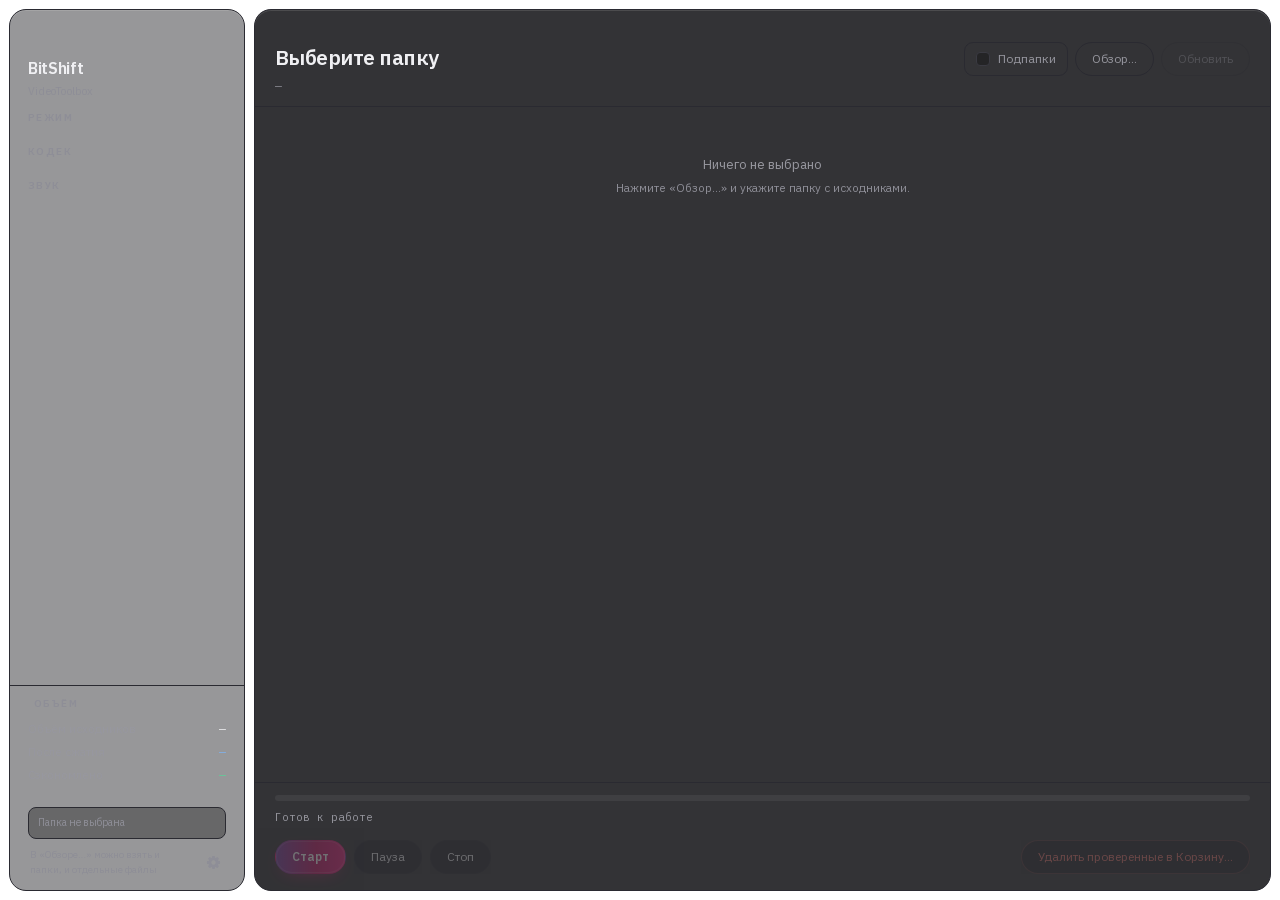
==== commit 95a27500: "v3.12.0 — визуальная доработка: пара шрифтов, блок итогов, ровные колонки - Интерфейс на IBM Plex Sa" ====
--- a/mac/ui/index.html
+++ b/mac/ui/index.html
@@ -44,14 +44,6 @@
         <div class="volume__row volume__row--saved" id="volume-saved-row" hidden>
           <span class="volume__key" data-i18n="vol_saved">Сэкономлено</span>
           <span class="volume__val" id="volume-saved">—</span>
-        </div>
-      </section>
-
-      <section class="volume" id="left" hidden>
-        <div class="group__label" data-i18n="group_left">Осталось</div>
-        <div class="volume__row">
-          <span class="volume__key" data-i18n="vol_left">Примерно</span>
-          <span class="volume__val" id="volume-left">считаю…</span>
         </div>
       </section>
 
@@ -102,8 +94,25 @@
       </div>
 
       <footer class="main__foot">
+        <div class="hero" id="hero" hidden>
+          <div class="hero__cell">
+            <span class="hero__num" id="hero-percent">0%</span>
+            <span class="hero__lbl" data-i18n="hero_done">готово</span>
+          </div>
+          <div class="hero__cell" id="hero-left-cell">
+            <span class="hero__num" id="hero-left">—</span>
+            <span class="hero__lbl" data-i18n="hero_left">осталось</span>
+          </div>
+          <div class="hero__cell" id="hero-saved-cell">
+            <span class="hero__num hero__num--ok" id="hero-saved">—</span>
+            <span class="hero__lbl" data-i18n="hero_saved">сэкономлено</span>
+          </div>
+        </div>
         <div class="progress">
-          <div class="progress__track"><div class="progress__fill" id="progress-fill"></div></div>
+          <div class="progress__track">
+            <div class="progress__ghost" id="progress-ghost"></div>
+            <div class="progress__fill" id="progress-fill"></div>
+          </div>
         </div>
         <div class="summary" id="summary">Готов к работе</div>
 
--- a/mac/ui/style.css
+++ b/mac/ui/style.css
@@ -55,6 +55,48 @@
   src: url("fonts/IBMPlexMono-700-latin.woff2") format("woff2");
 }
 
+@font-face {
+  font-family: "IBM Plex Sans";
+  font-weight: 400;
+  font-display: swap;
+  unicode-range: U+0301, U+0400-045F, U+0490-0491, U+04B0-04B1, U+2116;
+  src: url("fonts/IBMPlexSans-400-cyrillic.woff2") format("woff2");
+}
+@font-face {
+  font-family: "IBM Plex Sans";
+  font-weight: 400;
+  font-display: swap;
+  unicode-range: U+0000-00FF, U+0131, U+0152-0153, U+02BB-02BC, U+2000-206F, U+2122, U+2191, U+2193, U+2212;
+  src: url("fonts/IBMPlexSans-400-latin.woff2") format("woff2");
+}
+@font-face {
+  font-family: "IBM Plex Sans";
+  font-weight: 500;
+  font-display: swap;
+  unicode-range: U+0301, U+0400-045F, U+0490-0491, U+04B0-04B1, U+2116;
+  src: url("fonts/IBMPlexSans-500-cyrillic.woff2") format("woff2");
+}
+@font-face {
+  font-family: "IBM Plex Sans";
+  font-weight: 500;
+  font-display: swap;
+  unicode-range: U+0000-00FF, U+0131, U+0152-0153, U+02BB-02BC, U+2000-206F, U+2122, U+2191, U+2193, U+2212;
+  src: url("fonts/IBMPlexSans-500-latin.woff2") format("woff2");
+}
+@font-face {
+  font-family: "IBM Plex Sans";
+  font-weight: 600;
+  font-display: swap;
+  unicode-range: U+0301, U+0400-045F, U+0490-0491, U+04B0-04B1, U+2116;
+  src: url("fonts/IBMPlexSans-600-cyrillic.woff2") format("woff2");
+}
+@font-face {
+  font-family: "IBM Plex Sans";
+  font-weight: 600;
+  font-display: swap;
+  unicode-range: U+0000-00FF, U+0131, U+0152-0153, U+02BB-02BC, U+2000-206F, U+2122, U+2191, U+2193, U+2212;
+  src: url("fonts/IBMPlexSans-600-latin.woff2") format("woff2");
+}
 :root {
   --pill: #26262D;
   --badge: #22262D;
@@ -72,6 +114,8 @@
   --accent: #DB1671;
   --accent-tint: rgba(219, 22, 113, 0.14);
   --action: linear-gradient(90deg, #7A3D9E 0%, #C41668 58%, #E8207D 100%);
+  --ease-spring: cubic-bezier(0.32, 0.72, 0, 1);
+  --action-done: linear-gradient(90deg, #9A4B0A 0%, #D97706 58%, #F5A623 100%);
   --active-edge: #8E1A58;
   --active-fill: #33203A;
 
@@ -98,7 +142,7 @@
 body {
   background: transparent;
   color: var(--text);
-  font: 13px/1.5 "IBM Plex Mono", ui-monospace, "SF Mono", Menlo, monospace;
+  font: 13px/1.5 "IBM Plex Sans", -apple-system, "Helvetica Neue", sans-serif;
   -webkit-font-smoothing: antialiased;
   overflow: hidden;
   user-select: none;
@@ -106,6 +150,16 @@
 }
 
 :focus { outline: none; }
+
+.row__detail,
+.row__size,
+.volume__val,
+.main__meta,
+.summary,
+.hero__num,
+.shutdown__text {
+  font-family: "IBM Plex Mono", ui-monospace, "SF Mono", Menlo, monospace;
+}
 
 .shell {
   display: grid;
@@ -141,7 +195,7 @@
 
 .side__head { padding: 46px 18px 10px; }
 
-.side__title { font-size: 14.5px; font-weight: 600; letter-spacing: -0.01em; }
+.side__title { font-size: 16px; font-weight: 600; letter-spacing: -0.02em; }
 
 .side__sub {
   margin-top: 3px;
@@ -158,7 +212,7 @@
   padding: 0 6px 6px;
   font-size: 10px;
   font-weight: 600;
-  letter-spacing: 0.09em;
+  letter-spacing: 0.14em;
   text-transform: uppercase;
   color: var(--faint);
 }
@@ -257,20 +311,29 @@
   justify-content: space-between;
   gap: 16px;
 
-  padding: 43px 20px 12px;
+  padding: 32px 20px 12px;
   border-bottom: 1px solid var(--hairline);
 }
 
 .main__title {
-  font-size: 17px;
+  font-size: 21px;
   font-weight: 600;
-  letter-spacing: -0.015em;
+  letter-spacing: -0.025em;
   white-space: nowrap;
   overflow: hidden;
   text-overflow: ellipsis;
 }
 
-.main__meta { margin-top: 3px; font-size: 11.5px; color: var(--faint); }
+.main__meta {
+  margin-top: 3px;
+  font-size: 11.5px;
+  color: var(--faint);
+  white-space: nowrap;
+  overflow: hidden;
+  text-overflow: ellipsis;
+}
+
+.main__titles { min-width: 0; }
 
 .main__actions { display: flex; gap: 7px; flex-shrink: 0; }
 
@@ -325,7 +388,9 @@
 .row--off .row__detail { opacity: 0.4; }
 
 .row__name {
-  font-size: 12.5px;
+  font-size: 13.5px;
+  font-weight: 500;
+  letter-spacing: -0.005em;
   white-space: nowrap;
   overflow: hidden;
   text-overflow: ellipsis;
@@ -373,101 +438,156 @@
   color: var(--muted);
   font-variant-numeric: tabular-nums;
   white-space: nowrap;
+  min-width: 64px;
+  text-align: right;
 }
 
 .badge {
   position: relative;
-  min-width: 116px;
-  padding: 4px 11px;
+  width: 150px;
+  padding: 5px 10px 6px;
   border-radius: 999px;
   background: var(--badge);
   border: 1px solid var(--hairline);
-  font-size: 10.5px;
+  font-size: 11px;
+  font-weight: 500;
   color: var(--muted);
   text-align: center;
+  text-overflow: ellipsis;
   white-space: nowrap;
   overflow: hidden;
 }
 
 .badge__fill {
+  position: absolute;
+  inset: auto auto 0 0;
+  width: 0;
+  height: 2px;
+  border-radius: 0 2px 2px 0;
+  background: var(--stage-copy);
+}
+
+.badge__text { position: relative; }
+
+.badge--busy { color: var(--busy); border-color: rgba(127, 178, 238, 0.22); }
+
+.badge--copy { color: var(--stage-copy); border-color: rgba(127, 178, 238, 0.3); }
+.badge--copy .badge__fill { background: var(--stage-copy); }
+
+.badge--encode { color: var(--busy); border-color: rgba(127, 178, 238, 0.3); }
+.badge--encode .badge__fill { background: var(--busy); }
+
+.badge--verify { color: var(--stage-verify); border-color: rgba(169, 155, 240, 0.3); }
+.badge--verify .badge__fill { background: var(--stage-verify); }
+
+.badge--move { color: var(--stage-move); border-color: rgba(127, 178, 238, 0.3); }
+.badge--move .badge__fill { background: var(--stage-move); }
+
+.badge--copy .badge__text,
+.badge--encode .badge__text,
+.badge--move .badge__text { color: #9EC5F5; }
+.badge--verify .badge__text { color: #C3B8F7; }
+.badge--ok { color: var(--ok); border-color: rgba(95, 206, 154, 0.22); }
+.badge--bad { color: var(--danger); border-color: rgba(232, 117, 111, 0.28); }
+.badge--idle { color: var(--faint); }
+
+.empty { padding: 48px 20px; text-align: center; }
+.empty__title { font-size: 13px; color: var(--muted); }
+.empty__text { margin-top: 5px; font-size: 11.5px; color: var(--faint); }
+
+.main__foot { padding: 12px 20px 16px; border-top: 1px solid var(--hairline); }
+
+.hero { display: flex; align-items: flex-end; gap: 34px; margin-bottom: 12px; }
+
+.hero[hidden] { display: none; }
+
+.hero__cell { display: flex; flex-direction: column; gap: 2px; }
+
+.hero__cell[hidden] { display: none; }
+
+.hero__num {
+  font-size: 26px;
+  font-weight: 500;
+  line-height: 1.1;
+  letter-spacing: -0.03em;
+  font-variant-numeric: tabular-nums;
+  color: var(--text);
+}
+
+.hero__num--ok { color: var(--ok); }
+
+.hero__lbl {
+  font-size: 10px;
+  font-weight: 600;
+  letter-spacing: 0.14em;
+  text-transform: uppercase;
+  color: var(--faint);
+}
+
+.progress__track {
+  position: relative;
+  height: 6px;
+  background: rgba(255, 255, 255, 0.06);
+  border-radius: 999px;
+  overflow: hidden;
+}
+
+.progress__ghost {
   position: absolute;
   inset: 0 auto 0 0;
   width: 0;
-  background: rgba(127, 178, 238, 0.34);
-  border-right: 1px solid rgba(255, 255, 255, 0.45);
-  transition: width 0.25s ease-out;
-}
-
-.badge__fill[style*="width: 0%"] { border-right-color: transparent; }
-
-.badge__text { position: relative; }
-
-.badge--busy { color: var(--busy); border-color: rgba(127, 178, 238, 0.22); }
-
-.badge--copy { color: var(--stage-copy); border-color: rgba(127, 178, 238, 0.3); }
-.badge--copy .badge__fill { background: rgba(127, 178, 238, 0.34); }
-
-.badge--encode { color: var(--busy); border-color: rgba(127, 178, 238, 0.3); }
-.badge--encode .badge__fill { background: rgba(127, 178, 238, 0.34); }
-
-.badge--verify { color: var(--stage-verify); border-color: rgba(169, 155, 240, 0.3); }
-.badge--verify .badge__fill { background: rgba(169, 155, 240, 0.32); }
-
-.badge--move { color: var(--stage-move); border-color: rgba(127, 178, 238, 0.3); }
-.badge--move .badge__fill { background: rgba(127, 178, 238, 0.32); }
-
-.badge--copy .badge__text,
-.badge--encode .badge__text,
-.badge--verify .badge__text,
-.badge--move .badge__text { color: var(--text); }
-.badge--ok { color: var(--ok); border-color: rgba(95, 206, 154, 0.22); }
-.badge--bad { color: var(--danger); border-color: rgba(232, 117, 111, 0.28); }
-.badge--idle { color: var(--faint); }
-
-.empty { padding: 48px 20px; text-align: center; }
-.empty__title { font-size: 13px; color: var(--muted); }
-.empty__text { margin-top: 5px; font-size: 11.5px; color: var(--faint); }
-
-.main__foot { padding: 12px 20px 16px; border-top: 1px solid var(--hairline); }
-
-.progress__track {
-  height: 5px;
-  background: var(--raise);
   border-radius: 999px;
-  overflow: hidden;
+  background: rgba(127, 178, 238, 0.25);
+  transition: width 0.6s var(--ease-spring);
 }
 
 .progress__fill {
+  position: relative;
   width: 0;
   height: 100%;
   border-radius: 999px;
-  background: linear-gradient(90deg, #C8C8CF, #FFFFFF);
-  transition: width 0.3s ease-out;
+  background: var(--action);
+  box-shadow: 0 0 12px rgba(219, 22, 113, 0.45);
+  transition: width 0.6s var(--ease-spring);
 }
 
 .summary {
-  margin-top: 9px;
+  margin-top: 8px;
   font-size: 11px;
   color: var(--muted);
   font-variant-numeric: tabular-nums;
 }
 
 .shutdown {
-  margin-top: 13px;
-  padding: 9px 12px;
+  margin-top: 12px;
+  padding: 5px 5px 5px 14px;
   display: flex;
   align-items: center;
   justify-content: space-between;
   gap: 12px;
   background: rgba(127, 178, 238, 0.08);
   border: 1px solid rgba(127, 178, 238, 0.24);
-  border-radius: 11px;
-}
+  border-radius: 999px;
+}
+
+.shutdown .btn { padding: 4px 12px; font-size: 11.5px; }
 
 .shutdown[hidden] { display: none; }
 
 .shutdown__text { font-size: 11.5px; color: var(--busy); font-variant-numeric: tabular-nums; }
 
+.shutdown__text::before {
+  content: "";
+  display: inline-block;
+  width: 6px;
+  height: 6px;
+  margin-right: 9px;
+  vertical-align: 1px;
+  border-radius: 50%;
+  background: currentColor;
+  box-shadow: 0 0 8px currentColor;
+}
+
 .shutdown--failed { background: rgba(232, 117, 111, 0.08); border-color: rgba(232, 117, 111, 0.26); }
 
 .shutdown--failed .shutdown__text { color: var(--danger); }
@@ -477,17 +597,19 @@
 .controls .btn--danger { margin-left: auto; }
 
 .btn {
-  padding: 7px 15px;
+  padding: 7px 16px;
   border: 1px solid var(--edge);
-  border-radius: 9px;
+  border-radius: 999px;
   background: var(--pill);
   color: var(--text);
   font: inherit;
   font-size: 12px;
   cursor: pointer;
-  transition: background 0.12s, opacity 0.12s;
-  white-space: nowrap;
-}
+  transition: background 0.2s var(--ease-spring), opacity 0.2s, transform 0.45s var(--ease-spring);
+  white-space: nowrap;
+}
+
+.btn:active:not(:disabled) { transform: scale(0.97); }
 
 .btn:hover:not(:disabled) { background: rgba(255, 255, 255, 0.1); }
 
@@ -521,14 +643,39 @@
   animation: sheen 1.9s linear infinite;
 }
 
+#btn-start.btn--done {
+  opacity: 1;
+  cursor: default;
+  background-image:
+    linear-gradient(100deg, rgba(255, 255, 255, 0) 38%,
+                    rgba(255, 255, 255, 0.32) 50%, rgba(255, 255, 255, 0) 62%),
+    var(--action-done);
+  background-repeat: no-repeat, no-repeat;
+  background-size: 220% 100%, 100% 100%;
+  background-position: 120% 0, 0 0;
+  animation: sheen 1.9s linear infinite;
+  box-shadow: inset 0 0 0 1px rgba(255, 255, 255, 0.12),
+              0 6px 18px -9px rgba(217, 119, 6, 0.9);
+}
+
 @keyframes sheen { to { background-position: -120% 0, 0 0; } }
 
+#btn-start.btn--working { display: inline-flex; align-items: center; gap: 10px; padding: 5px 16px 5px 5px; }
+
+.btn__well {
+  display: grid;
+  place-items: center;
+  width: 22px;
+  height: 22px;
+  border-radius: 50%;
+  background: rgba(0, 0, 0, 0.22);
+  box-shadow: inset 0 1px 1px rgba(255, 255, 255, 0.18);
+}
+
 .btn__spin {
-  display: inline-block;
+  display: block;
   width: 12px;
   height: 12px;
-  margin-right: 9px;
-  vertical-align: -2px;
   border-radius: 50%;
   border: 2px solid rgba(255, 255, 255, 0.35);
   border-top-color: #fff;
@@ -539,6 +686,7 @@
 
 @media (prefers-reduced-motion: reduce) {
   #btn-start.btn--working { animation: none; background-position: 50% 0, 0 0; }
+  #btn-start.btn--done { animation: none; background-position: 50% 0, 0 0; }
   .btn__spin { animation: none; transform: rotate(150deg); }
 }
 
